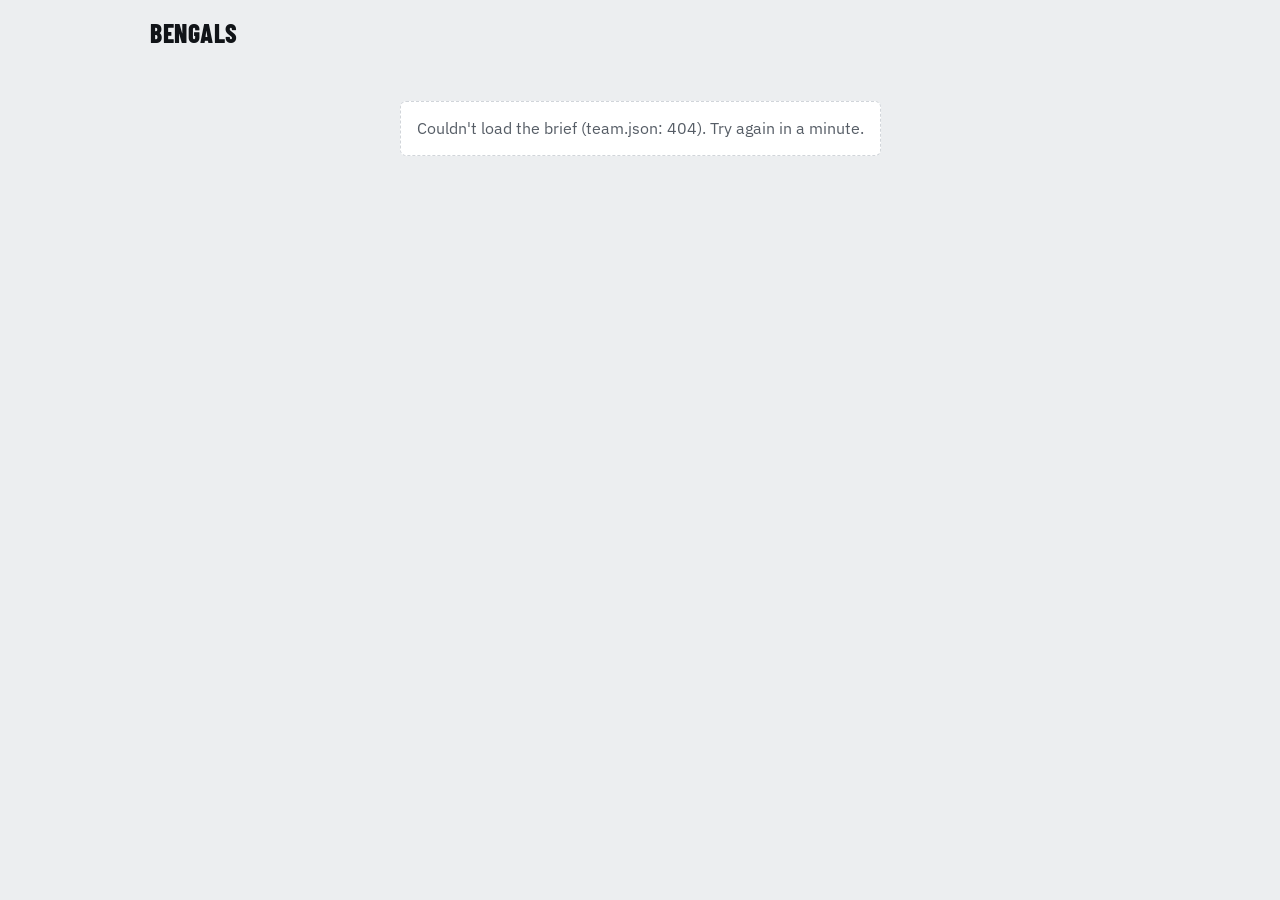
==== site/index.html @ 0a62b3fa "Set up the site and rebuild the Week 5 brief from JSON - CLAUDE.md with owner rules and the Oct 13 r" ====
<!doctype html>
<html lang="en-CA">
<head>
<meta charset="utf-8">
<meta name="viewport" content="width=device-width, initial-scale=1, viewport-fit=cover">
<meta name="robots" content="noindex">
<title>Bengals Fanzone</title>
<link rel="preconnect" href="https://fonts.googleapis.com">
<link rel="preconnect" href="https://fonts.gstatic.com" crossorigin>
<link rel="stylesheet" href="https://fonts.googleapis.com/css2?family=Barlow+Condensed:wght@600;700;800&family=IBM+Plex+Sans:wght@400;500;600&family=IBM+Plex+Mono:wght@500&display=swap">
<link rel="stylesheet" href="styles.css">
</head>
<body>
<div class="wrap">

  <section class="season" aria-labelledby="season-h">
    <div class="season-top">
      <h1 id="season-h">Bengals</h1>
      <span class="meta" id="season-meta"></span>
    </div>
    <div class="strip-scroll" id="strip-scroll">
      <ol class="strip" id="season-strip"></ol>
    </div>
  </section>

  <main id="brief" class="wrap">
    <p class="status">Loading this week's brief…</p>
  </main>

</div>
<script src="app.js"></script>
</body>
</html>
---- site/styles.css ----
/* Layout: season strip, black scoreboard for the current week, then one reading column.
   Status is always text plus colour. Tokens come from the Week 5 reference page. */
:root {
  --paper: #ECEEF0; --surface: #FFFFFF; --ink: #111418; --muted: #565D66; --rule: #D1D5DA;
  --accent: #E8440F; --accent-ink: #B03406;
  --board-bg: #111418; --board-ink: #F4F5F6; --board-muted: #A3AAB3;
  --out: #A61B1B; --out-bg: #FBE3E0; --ok: #17663A; --ok-bg: #DAF0E1;
  --font-display: "Barlow Condensed", "Arial Narrow", "Helvetica Neue", sans-serif;
  --font-body: "IBM Plex Sans", system-ui, -apple-system, "Segoe UI", sans-serif;
  --font-data: "IBM Plex Mono", ui-monospace, "SFMono-Regular", Menlo, monospace;
  color-scheme: light;
}
@media (prefers-color-scheme: dark) {
  :root:not([data-theme="light"]) {
    --paper: #0D0F12; --surface: #171A1E; --ink: #ECEEF0; --muted: #A1A8B1; --rule: #2B3036;
    --accent: #FF6B2E; --accent-ink: #FF8A57; --board-bg: #1B1F24;
    --out: #FFA39B; --out-bg: #3B1B19; --ok: #7DDBA0; --ok-bg: #12301F;
    color-scheme: dark;
  }
}
:root[data-theme="dark"] {
  --paper: #0D0F12; --surface: #171A1E; --ink: #ECEEF0; --muted: #A1A8B1; --rule: #2B3036;
  --accent: #FF6B2E; --accent-ink: #FF8A57; --board-bg: #1B1F24;
  --out: #FFA39B; --out-bg: #3B1B19; --ok: #7DDBA0; --ok-bg: #12301F;
  color-scheme: dark;
}
* { box-sizing: border-box; }
html { -webkit-text-size-adjust: 100%; }
body { margin: 0; background: var(--paper); color: var(--ink); font-family: var(--font-body); font-size: 16px; line-height: 1.55; padding-inline: 16px; padding-block: 20px 56px; }
.wrap { max-width: 980px; margin-inline: auto; display: flex; flex-direction: column; gap: 40px; }
a { color: var(--accent-ink); text-underline-offset: 2px; }
a:focus-visible { outline: 3px solid var(--accent); outline-offset: 2px; border-radius: 2px; }
h1, h2, h3 { font-family: var(--font-display); text-wrap: balance; margin: 0; line-height: 1.05; }
h2 { font-size: 2rem; font-weight: 700; letter-spacing: 0.01em; text-transform: uppercase; }
h3 { font-size: 1.35rem; font-weight: 700; }
p { margin: 0; }
.src { font-family: var(--font-data); font-size: 0.72rem; white-space: nowrap; text-decoration: none; border-bottom: 1px solid currentColor; margin-inline-start: 2px; }
.lede { color: var(--muted); max-width: 62ch; }
.section-head { display: flex; flex-direction: column; gap: 6px; margin-bottom: 16px; }
.status { color: var(--muted); background: var(--surface); border: 1px dashed var(--rule); border-radius: 6px; padding: 14px 16px; }

/* Season strip */
.season { display: flex; flex-direction: column; gap: 10px; }
.season-top { display: flex; flex-wrap: wrap; align-items: baseline; justify-content: space-between; gap: 6px 16px; }
.season-top h1 { font-size: 1.6rem; font-weight: 800; text-transform: uppercase; letter-spacing: 0.02em; }
.meta { font-family: var(--font-data); font-size: 0.78rem; color: var(--muted); text-transform: uppercase; letter-spacing: 0.05em; }
.strip-scroll { overflow-x: auto; padding-bottom: 4px; scroll-padding-inline: 8px; }
.strip { list-style: none; margin: 0; padding: 0; display: grid; grid-template-columns: repeat(18, minmax(58px, 1fr)); gap: 4px; min-width: 1080px; }
.g { display: flex; flex-direction: column; gap: 1px; padding: 7px 6px 8px; border-radius: 3px; background: var(--surface); border: 1px solid var(--rule); font-size: 0.78rem; line-height: 1.25; }
.g .wk { font-family: var(--font-data); font-size: 0.66rem; color: var(--muted); }
.g .opp { font-family: var(--font-display); font-weight: 700; font-size: 1.05rem; }
.g .res { font-family: var(--font-data); font-size: 0.7rem; font-variant-numeric: tabular-nums; color: var(--muted); }
.g.w { background: var(--ok-bg); border-color: transparent; } .g.w .res { color: var(--ok); }
.g.l { background: var(--out-bg); border-color: transparent; } .g.l .res { color: var(--out); }
.g.now { border: 2px solid var(--accent); } .g.now .res { color: var(--accent-ink); }
.g.bye { background: transparent; border-style: dashed; color: var(--muted); }

/* Scoreboard */
.board { background: var(--board-bg); color: var(--board-ink); border-radius: 6px; overflow: hidden; border-top: 6px solid var(--accent); }
.board-top { display: flex; flex-wrap: wrap; justify-content: space-between; gap: 4px 16px; padding: 14px 20px 0; font-family: var(--font-data); font-size: 0.78rem; color: var(--board-muted); text-transform: uppercase; letter-spacing: 0.06em; }
.board-main { display: grid; grid-template-columns: 1fr auto 1fr; align-items: center; gap: 12px; padding: 12px 20px 18px; }
.team { display: flex; flex-direction: column; min-width: 0; }
.team.opp { align-items: flex-end; text-align: right; }
.abbr { font-family: var(--font-display); font-weight: 800; font-size: clamp(3.4rem, 12vw, 6rem); line-height: 0.9; }
.score { font-family: var(--font-data); font-size: 1.4rem; font-variant-numeric: tabular-nums; }
.sub { color: var(--board-muted); font-size: 0.85rem; }
.mid { display: flex; flex-direction: column; align-items: center; text-align: center; gap: 2px; font-size: 0.9rem; color: var(--board-muted); }
.mid strong { color: var(--board-ink); font-family: var(--font-display); font-size: 1.5rem; font-weight: 700; text-transform: uppercase; }
.odds { border-top: 1px solid rgba(255,255,255,0.14); padding: 14px 20px 18px; display: grid; grid-template-columns: auto 1fr; gap: 8px 20px; align-items: center; font-size: 0.9rem; margin: 0; }
.odds dt { font-family: var(--font-data); font-size: 0.74rem; text-transform: uppercase; letter-spacing: 0.06em; color: var(--board-muted); }
.odds dd { margin: 0; min-width: 0; }
.odds a { color: var(--board-ink); }
.bar { display: flex; align-items: center; gap: 10px; flex-wrap: wrap; }
.bar-track { flex: 1; height: 12px; background: rgba(255,255,255,0.18); border-radius: 2px; overflow: hidden; min-width: 80px; }
.bar-fill { display: block; height: 100%; background: var(--accent); }
.bar-label { font-family: var(--font-data); font-variant-numeric: tabular-nums; white-space: nowrap; }
.odds .note { grid-column: 1 / -1; font-size: 0.78rem; color: var(--board-muted); }

/* Storylines */
.meaning { max-width: 68ch; }
.stories { list-style: none; margin: 0; padding: 0; border-top: 1px solid var(--rule); }
.stories li { display: grid; grid-template-columns: 52px minmax(0, 1fr); gap: 14px; padding: 18px 0; border-bottom: 1px solid var(--rule); }
.rank { font-family: var(--font-display); font-weight: 800; font-size: 2.6rem; line-height: 0.9; color: var(--accent); font-variant-numeric: tabular-nums; }
.stories h3 { margin-bottom: 6px; }
.stories p { max-width: 68ch; }
.stories p + p { margin-top: 6px; }
.read { color: var(--muted); font-size: 0.93rem; }
.read b { color: var(--ink); font-weight: 600; }

/* Things to watch */
.watch { list-style: none; margin: 0; padding: 0; display: flex; flex-direction: column; gap: 10px; }
.watch li { display: grid; grid-template-columns: 140px minmax(0, 1fr); gap: 6px 18px; background: var(--surface); border: 1px solid var(--rule); border-radius: 6px; padding: 14px 16px; }
.when { font-family: var(--font-data); font-size: 0.76rem; text-transform: uppercase; letter-spacing: 0.05em; color: var(--accent-ink); padding-top: 3px; }
.watch h3 { font-size: 1.2rem; margin-bottom: 3px; }
.watch p { font-size: 0.95rem; max-width: 66ch; }
.watch .after { margin-top: 6px; font-size: 0.9rem; color: var(--muted); }
.watch .after b { color: var(--ink); font-weight: 600; }

/* Line-stat finding */
.finding { background: var(--surface); border: 1px solid var(--rule); border-radius: 6px; padding: 14px 16px; max-width: 68ch; }

/* Counterpoints */
.counter { display: grid; grid-template-columns: repeat(2, minmax(0, 1fr)); gap: 16px; align-items: start; }
.cblock { background: var(--surface); border: 1px solid var(--rule); border-radius: 6px; padding: 20px 20px 22px; min-width: 0; }
.chip { display: inline-block; font-family: var(--font-data); font-size: 0.72rem; text-transform: uppercase; letter-spacing: 0.07em; background: var(--ink); color: var(--paper); padding: 3px 9px; border-radius: 3px; margin-bottom: 10px; }
.cblock h2 { font-size: 1.7rem; margin-bottom: 12px; }
.cblock ul { margin: 0; padding-left: 1.1rem; display: flex; flex-direction: column; gap: 10px; }
.cblock li::marker { color: var(--accent); }

footer.note { border-top: 1px solid var(--rule); padding-top: 14px; color: var(--muted); font-size: 0.9rem; }

@media (max-width: 760px) {
  .counter { grid-template-columns: minmax(0, 1fr); }
  .watch li { grid-template-columns: minmax(0, 1fr); }
  .stories li { grid-template-columns: 40px minmax(0, 1fr); gap: 10px; }
  .rank { font-size: 2.1rem; }
  .board-main { grid-template-columns: 1fr 1fr; }
  .mid { grid-column: 1 / -1; order: 3; flex-direction: row; flex-wrap: wrap; justify-content: center; gap: 4px 12px; }
  h2 { font-size: 1.7rem; }
}
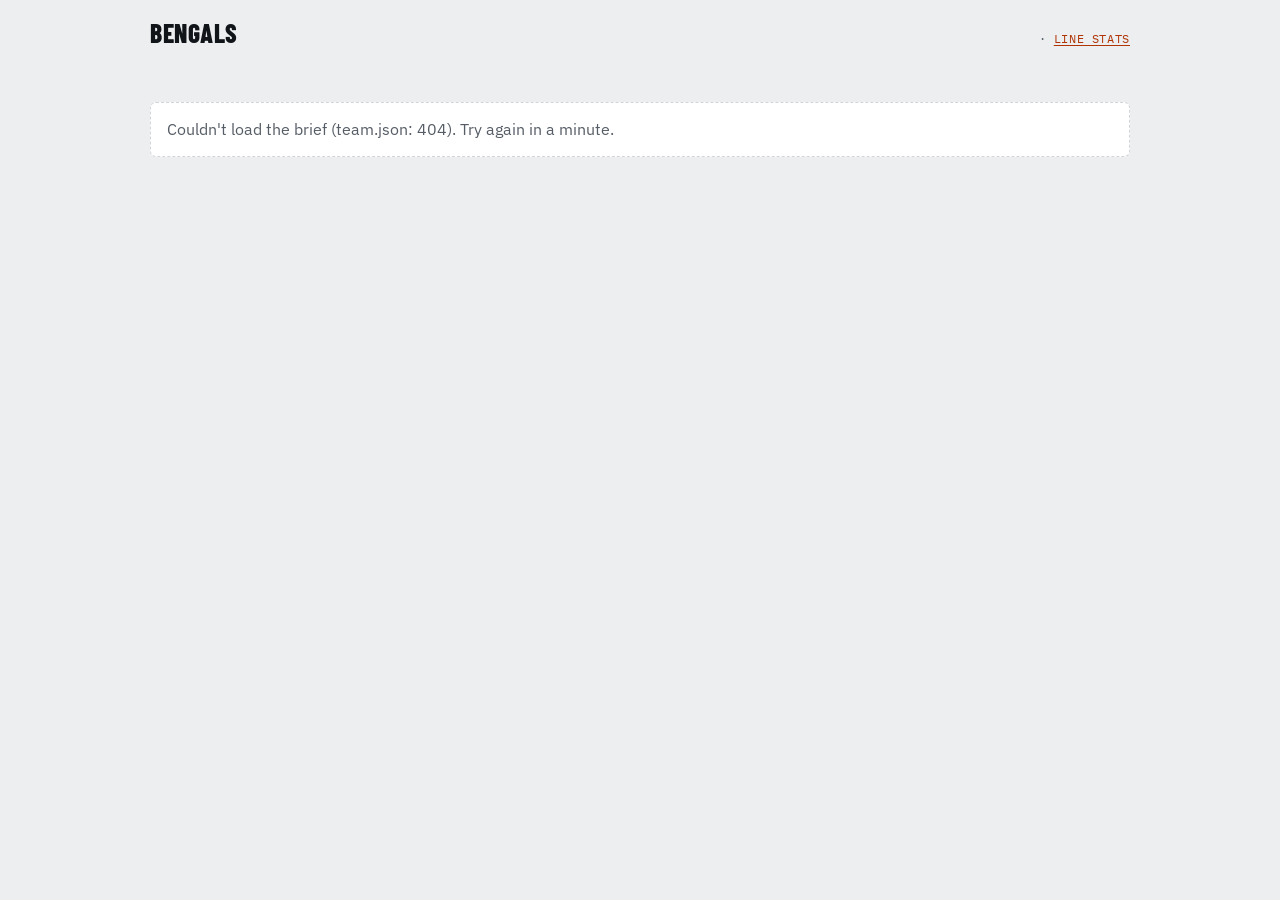
==== commit 33380bf4: "Step 4: stats pipeline, metrics library and line stats page - pipeline/nfl/sources.py pulls 13 nflve" ====
--- a/site/index.html
+++ b/site/index.html
@@ -16,7 +16,7 @@
   <section class="season" aria-labelledby="season-h">
     <div class="season-top">
       <h1 id="season-h">Bengals</h1>
-      <span class="meta" id="season-meta"></span>
+      <span class="meta"><span id="season-meta"></span> · <a href="stats.html">Line stats</a></span>
     </div>
     <div class="strip-scroll" id="strip-scroll">
       <ol class="strip" id="season-strip"></ol>
--- a/site/styles.css
+++ b/site/styles.css
@@ -118,3 +118,41 @@
   .mid { grid-column: 1 / -1; order: 3; flex-direction: row; flex-wrap: wrap; justify-content: center; gap: 4px 12px; }
   h2 { font-size: 1.7rem; }
 }
+
+/* Stats page */
+.fresh { display: flex; flex-wrap: wrap; gap: 6px 8px; align-items: center; }
+.pill { display: inline-block; font-family: var(--font-data); font-size: 0.72rem; text-transform: uppercase; letter-spacing: 0.05em; padding: 2px 8px; border-radius: 3px; white-space: nowrap; }
+.pill.ok { color: var(--ok); background: var(--ok-bg); }
+.pill.q { color: var(--q, #6F4A00); background: var(--q-bg, #FBEBC4); }
+.answer { max-width: 68ch; }
+.rk { font-family: var(--font-data); font-size: 0.72rem; color: var(--accent-ink); white-space: nowrap; }
+.n { font-family: var(--font-data); font-size: 0.7rem; color: var(--muted); white-space: nowrap; }
+.small { opacity: 0.45; }
+.tiles { display: grid; grid-template-columns: repeat(auto-fill, minmax(150px, 1fr)); gap: 10px; margin-bottom: 18px; }
+.tile { background: var(--surface); border: 1px solid var(--rule); border-radius: 6px; padding: 10px 12px; display: flex; flex-direction: column; gap: 2px; min-width: 0; }
+.tile-label { font-family: var(--font-data); font-size: 0.7rem; text-transform: uppercase; letter-spacing: 0.05em; color: var(--muted); }
+.tile-value { font-family: var(--font-display); font-weight: 700; font-size: 1.7rem; line-height: 1; font-variant-numeric: tabular-nums; }
+.tile-sub { font-size: 0.8rem; color: var(--muted); }
+main h3 { margin: 18px 0 8px; }
+.bars { display: flex; flex-direction: column; gap: 6px; }
+.bar-row { display: grid; grid-template-columns: 110px minmax(0, 1fr) auto; gap: 10px; align-items: center; font-size: 0.9rem; }
+.bar-row .bar-label { font-size: 0.85rem; }
+.bar-row .bar-track { position: relative; height: 14px; background: var(--rule); border-radius: 2px; overflow: visible; min-width: 60px; }
+.bar-row .bar-fill { display: block; height: 100%; background: var(--accent); border-radius: 2px; }
+.bar-row.top .bar-fill { background: var(--ok); }
+.bar-tick { position: absolute; top: -3px; width: 2px; height: 20px; background: var(--ink); }
+.bar-value { font-family: var(--font-data); font-size: 0.8rem; font-variant-numeric: tabular-nums; white-space: nowrap; }
+.legend, .muted, .src-line { color: var(--muted); font-size: 0.85rem; margin-top: 6px; }
+.table-scroll { overflow-x: auto; background: var(--surface); border: 1px solid var(--rule); border-radius: 6px; }
+.wk { border-collapse: collapse; width: 100%; font-size: 0.85rem; font-variant-numeric: tabular-nums; }
+.wk th, .wk td { padding: 7px 10px; text-align: right; border-bottom: 1px solid var(--rule); white-space: nowrap; }
+.wk th:first-child, .wk td:first-child { text-align: left; }
+.wk th { font-family: var(--font-data); font-size: 0.68rem; text-transform: uppercase; letter-spacing: 0.05em; color: var(--muted); font-weight: 500; }
+.wk tr:last-child td { border-bottom: 0; }
+@media (max-width: 760px) { .bar-row { grid-template-columns: 90px minmax(0, 1fr) auto; gap: 8px; } }
+/* Flex children must be allowed to shrink, or a wide table pushes the page sideways. */
+.wrap > * { min-width: 0; }
+.bar-row .bar-label { white-space: normal; overflow-wrap: anywhere; line-height: 1.15; }
+.bar-value { display: flex; flex-direction: column; align-items: flex-end; line-height: 1.2; white-space: normal; }
+/* A nested .wrap is a flex child: auto margins would stop it stretching, so make it fill its parent. */
+.wrap .wrap { margin-inline: 0; width: 100%; max-width: none; }
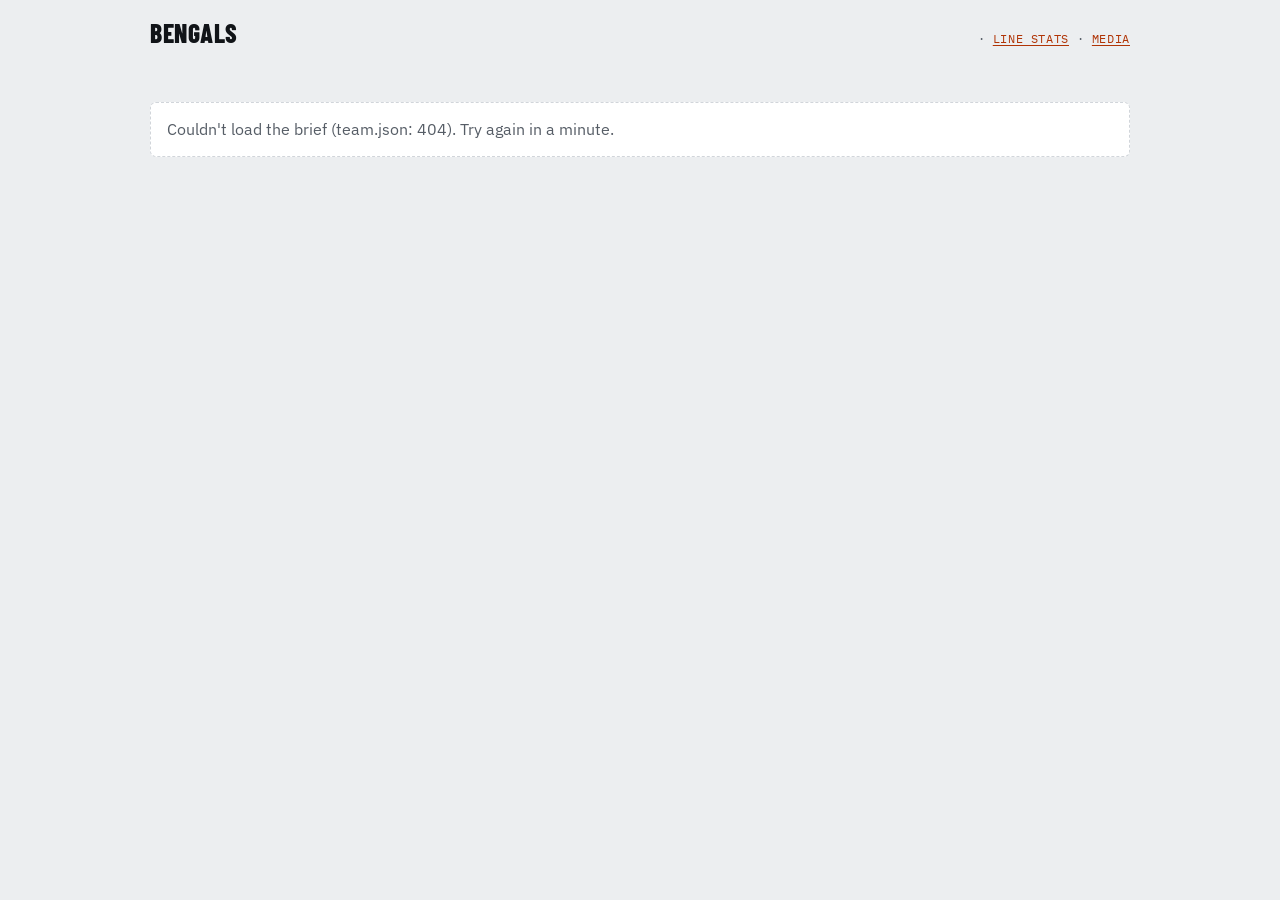
==== commit af974b60: "Media page: source by topic grid, fed by the weekly round-up Co-Authored-By: Claude Fable 5.1 <norep" ====
--- a/site/index.html
+++ b/site/index.html
@@ -16,7 +16,7 @@
   <section class="season" aria-labelledby="season-h">
     <div class="season-top">
       <h1 id="season-h">Bengals</h1>
-      <span class="meta"><span id="season-meta"></span> · <a href="stats.html">Line stats</a></span>
+      <span class="meta"><span id="season-meta"></span> · <a href="stats.html">Line stats</a> · <a href="media.html">Media</a></span>
     </div>
     <div class="strip-scroll" id="strip-scroll">
       <ol class="strip" id="season-strip"></ol>
--- a/site/styles.css
+++ b/site/styles.css
@@ -3,6 +3,7 @@
 :root {
   --paper: #ECEEF0; --surface: #FFFFFF; --ink: #111418; --muted: #565D66; --rule: #D1D5DA;
   --accent: #E8440F; --accent-ink: #B03406;
+  --s1: #E8440F; --s2: #2F6FD6;
   --board-bg: #111418; --board-ink: #F4F5F6; --board-muted: #A3AAB3;
   --out: #A61B1B; --out-bg: #FBE3E0; --ok: #17663A; --ok-bg: #DAF0E1;
   --font-display: "Barlow Condensed", "Arial Narrow", "Helvetica Neue", sans-serif;
@@ -14,6 +15,7 @@
   :root:not([data-theme="light"]) {
     --paper: #0D0F12; --surface: #171A1E; --ink: #ECEEF0; --muted: #A1A8B1; --rule: #2B3036;
     --accent: #FF6B2E; --accent-ink: #FF8A57; --board-bg: #1B1F24;
+    --s1: #F05A1C; --s2: #5B8FE6;
     --out: #FFA39B; --out-bg: #3B1B19; --ok: #7DDBA0; --ok-bg: #12301F;
     color-scheme: dark;
   }
@@ -21,6 +23,7 @@
 :root[data-theme="dark"] {
   --paper: #0D0F12; --surface: #171A1E; --ink: #ECEEF0; --muted: #A1A8B1; --rule: #2B3036;
   --accent: #FF6B2E; --accent-ink: #FF8A57; --board-bg: #1B1F24;
+  --s1: #F05A1C; --s2: #5B8FE6;
   --out: #FFA39B; --out-bg: #3B1B19; --ok: #7DDBA0; --ok-bg: #12301F;
   color-scheme: dark;
 }
@@ -156,3 +159,42 @@
 .bar-value { display: flex; flex-direction: column; align-items: flex-end; line-height: 1.2; white-space: normal; }
 /* A nested .wrap is a flex child: auto margins would stop it stretching, so make it fill its parent. */
 .wrap .wrap { margin-inline: 0; width: 100%; max-width: none; }
+
+/* Line chart: pressure vs sacks by week. Text wears text tokens; the mark carries identity. */
+.chart { position: relative; background: var(--surface); border: 1px solid var(--rule); border-radius: 6px; padding: 10px 10px 6px; margin-bottom: 16px; }
+.chart svg { display: block; width: 100%; height: auto; font-family: var(--font-data); font-size: 10px; }
+.chart text { fill: var(--muted); }
+.chart .grid { stroke: var(--rule); stroke-width: 1; }
+.chart .ref { stroke-width: 1.5; stroke-dasharray: 4 4; opacity: 0.55; }
+.chart .line { fill: none; stroke-width: 2; stroke-linejoin: round; stroke-linecap: round; }
+.chart .dot { stroke: var(--surface); stroke-width: 2; }
+.chart .s1 { stroke: var(--s1); } .chart .s1.dot { fill: var(--s1); }
+.chart .s2 { stroke: var(--s2); } .chart .s2.dot { fill: var(--s2); }
+.chart .hit { fill: transparent; }
+.chart .cross { stroke: var(--ink); stroke-width: 1; opacity: 0; }
+.chart .end { font-size: 10px; fill: var(--ink); font-weight: 500; }
+.legend-row { display: flex; flex-wrap: wrap; gap: 4px 14px; font-size: 0.8rem; color: var(--muted); margin-bottom: 4px; }
+.legend-row .sw { display: inline-block; width: 14px; height: 3px; vertical-align: middle; margin-right: 5px; border-radius: 2px; }
+.legend-row .sw.s1 { background: var(--s1); } .legend-row .sw.s2 { background: var(--s2); }
+.chart-tip { position: absolute; pointer-events: none; background: var(--board-bg); color: var(--board-ink); font-family: var(--font-data); font-size: 0.72rem; line-height: 1.4; padding: 6px 8px; border-radius: 4px; white-space: nowrap; display: none; z-index: 2; }
+.chart-tip b { color: var(--board-ink); }
+
+/* Media page: source × topic grid. Only the grid scrolls sideways; the first column stays put. */
+.wk-nav { display: flex; flex-wrap: wrap; gap: 6px; margin-bottom: 14px; }
+.wk-nav .pill { text-decoration: none; color: var(--muted); background: var(--none-bg, #E3E6E9); }
+.wk-nav .pill.ok { color: var(--ok); background: var(--ok-bg); }
+.grid-scroll { overflow-x: auto; background: var(--surface); border: 1px solid var(--rule); border-radius: 6px; }
+.topic-grid { border-collapse: separate; border-spacing: 0; font-size: 0.85rem; }
+.topic-grid th, .topic-grid td { border-bottom: 1px solid var(--rule); padding: 0; }
+.topic-grid td { width: 34px; min-width: 34px; height: 34px; text-align: center; vertical-align: middle; }
+.topic-grid td.on { background: color-mix(in srgb, var(--accent) 10%, transparent); }
+.topic-grid td.only { background: color-mix(in srgb, var(--ok) 14%, transparent); }
+.topic-grid .src-col { position: sticky; left: 0; background: var(--surface); text-align: left; padding: 6px 10px; min-width: 140px; max-width: 180px; font-weight: 500; z-index: 1; border-right: 1px solid var(--rule); }
+.topic-grid thead th { vertical-align: bottom; height: 120px; }
+.topic-grid .th-rot { display: inline-block; writing-mode: vertical-rl; transform: rotate(180deg); font-family: var(--font-data); font-size: 0.68rem; letter-spacing: 0.02em; color: var(--muted); max-height: 112px; overflow: hidden; text-overflow: ellipsis; white-space: nowrap; padding: 4px 0; }
+.topic-grid .src-type { display: block; font-family: var(--font-data); font-size: 0.62rem; text-transform: uppercase; letter-spacing: 0.05em; color: var(--muted); }
+.topic-grid .totals td, .topic-grid .totals th { font-family: var(--font-data); font-size: 0.72rem; color: var(--muted); border-bottom: 0; }
+.dot { display: inline-block; width: 12px; height: 12px; border-radius: 50%; background: var(--accent); }
+.dot.only { background: var(--ok); }
+.dot.inline { vertical-align: middle; margin-right: 4px; }
+.counter { margin-top: 18px; }
